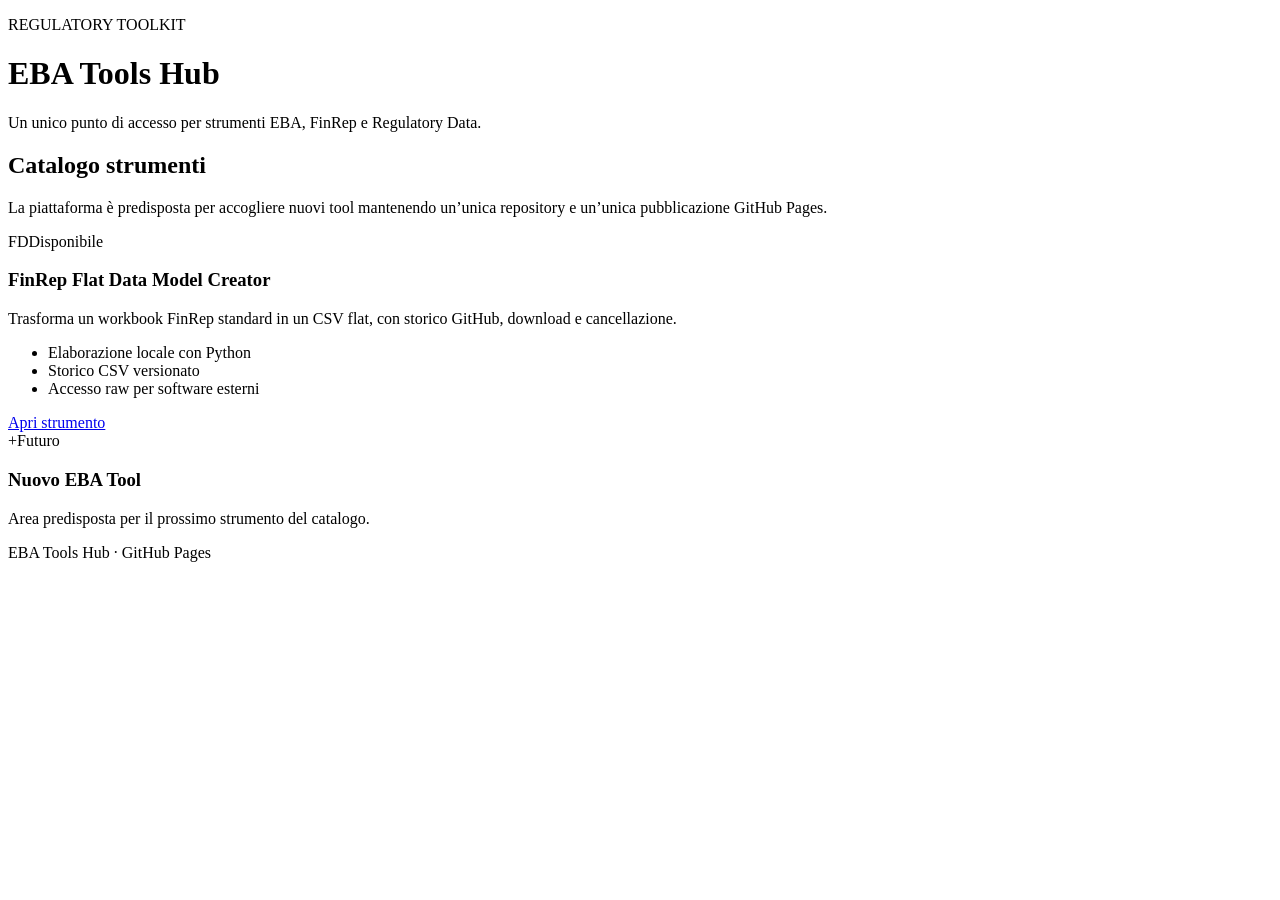
==== storage/flat-data-model/index.html @ f0e9c76a "Add files via upload" ====
<!doctype html><html lang="it"><head><meta charset="utf-8"><meta name="viewport" content="width=device-width,initial-scale=1"><title>EBA Tools Hub</title><link rel="stylesheet" href="./assets/css/hub.css"></head><body><header><div class="wrap"><p class="eyebrow">REGULATORY TOOLKIT</p><h1>EBA Tools Hub</h1><p>Un unico punto di accesso per strumenti EBA, FinRep e Regulatory Data.</p></div></header><main class="wrap"><section class="intro"><h2>Catalogo strumenti</h2><p>La piattaforma è predisposta per accogliere nuovi tool mantenendo un’unica repository e un’unica pubblicazione GitHub Pages.</p></section><section class="grid"><article class="tool active"><div class="tool-top"><span class="icon">FD</span><span class="status">Disponibile</span></div><h3>FinRep Flat Data Model Creator</h3><p>Trasforma un workbook FinRep standard in un CSV flat, con storico GitHub, download e cancellazione.</p><ul><li>Elaborazione locale con Python</li><li>Storico CSV versionato</li><li>Accesso raw per software esterni</li></ul><a class="button" href="./tools/flat-data-model/">Apri strumento</a></article><article class="tool future"><div class="tool-top"><span class="icon">+</span><span class="status neutral">Futuro</span></div><h3>Nuovo EBA Tool</h3><p>Area predisposta per il prossimo strumento del catalogo.</p></article></section></main><footer class="wrap">EBA Tools Hub · GitHub Pages</footer></body></html>
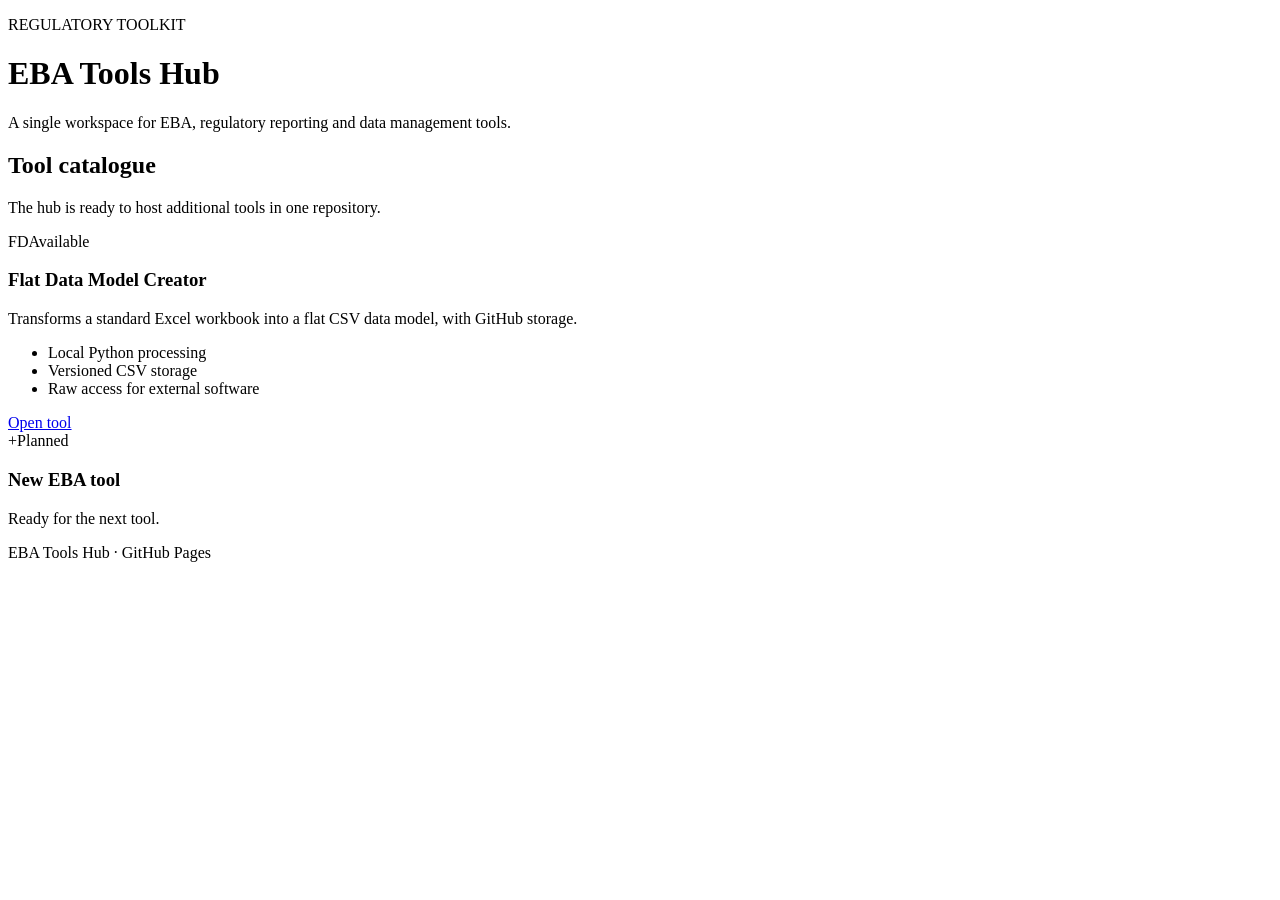
==== commit 256e483e: "Add files via upload" ====
--- a/storage/flat-data-model/index.html
+++ b/storage/flat-data-model/index.html
@@ -1 +1 @@
-<!doctype html><html lang="it"><head><meta charset="utf-8"><meta name="viewport" content="width=device-width,initial-scale=1"><title>EBA Tools Hub</title><link rel="stylesheet" href="./assets/css/hub.css"></head><body><header><div class="wrap"><p class="eyebrow">REGULATORY TOOLKIT</p><h1>EBA Tools Hub</h1><p>Un unico punto di accesso per strumenti EBA, FinRep e Regulatory Data.</p></div></header><main class="wrap"><section class="intro"><h2>Catalogo strumenti</h2><p>La piattaforma è predisposta per accogliere nuovi tool mantenendo un’unica repository e un’unica pubblicazione GitHub Pages.</p></section><section class="grid"><article class="tool active"><div class="tool-top"><span class="icon">FD</span><span class="status">Disponibile</span></div><h3>FinRep Flat Data Model Creator</h3><p>Trasforma un workbook FinRep standard in un CSV flat, con storico GitHub, download e cancellazione.</p><ul><li>Elaborazione locale con Python</li><li>Storico CSV versionato</li><li>Accesso raw per software esterni</li></ul><a class="button" href="./tools/flat-data-model/">Apri strumento</a></article><article class="tool future"><div class="tool-top"><span class="icon">+</span><span class="status neutral">Futuro</span></div><h3>Nuovo EBA Tool</h3><p>Area predisposta per il prossimo strumento del catalogo.</p></article></section></main><footer class="wrap">EBA Tools Hub · GitHub Pages</footer></body></html>
+<!doctype html><html lang="en"><head><meta charset="utf-8"><meta name="viewport" content="width=device-width,initial-scale=1"><title>EBA Tools Hub</title><link rel="stylesheet" href="./assets/css/hub.css"></head><body><header class="hero"><div class="wrap"><p class="eyebrow">REGULATORY TOOLKIT</p><h1>EBA Tools Hub</h1><p>A single workspace for EBA, regulatory reporting and data management tools.</p></div></header><main class="wrap"><section class="intro"><h2>Tool catalogue</h2><p>The hub is ready to host additional tools in one repository.</p></section><section class="grid"><article class="tool-card"><div class="tool-top"><span class="tool-icon">FD</span><span class="status">Available</span></div><h3>Flat Data Model Creator</h3><p>Transforms a standard Excel workbook into a flat CSV data model, with GitHub storage.</p><ul><li>Local Python processing</li><li>Versioned CSV storage</li><li>Raw access for external software</li></ul><a class="button" href="./tools/flat-data-model/">Open tool</a></article><article class="tool-card placeholder"><div class="tool-top"><span class="tool-icon">+</span><span class="status neutral">Planned</span></div><h3>New EBA tool</h3><p>Ready for the next tool.</p></article></section></main><footer class="wrap">EBA Tools Hub · GitHub Pages</footer></body></html>
